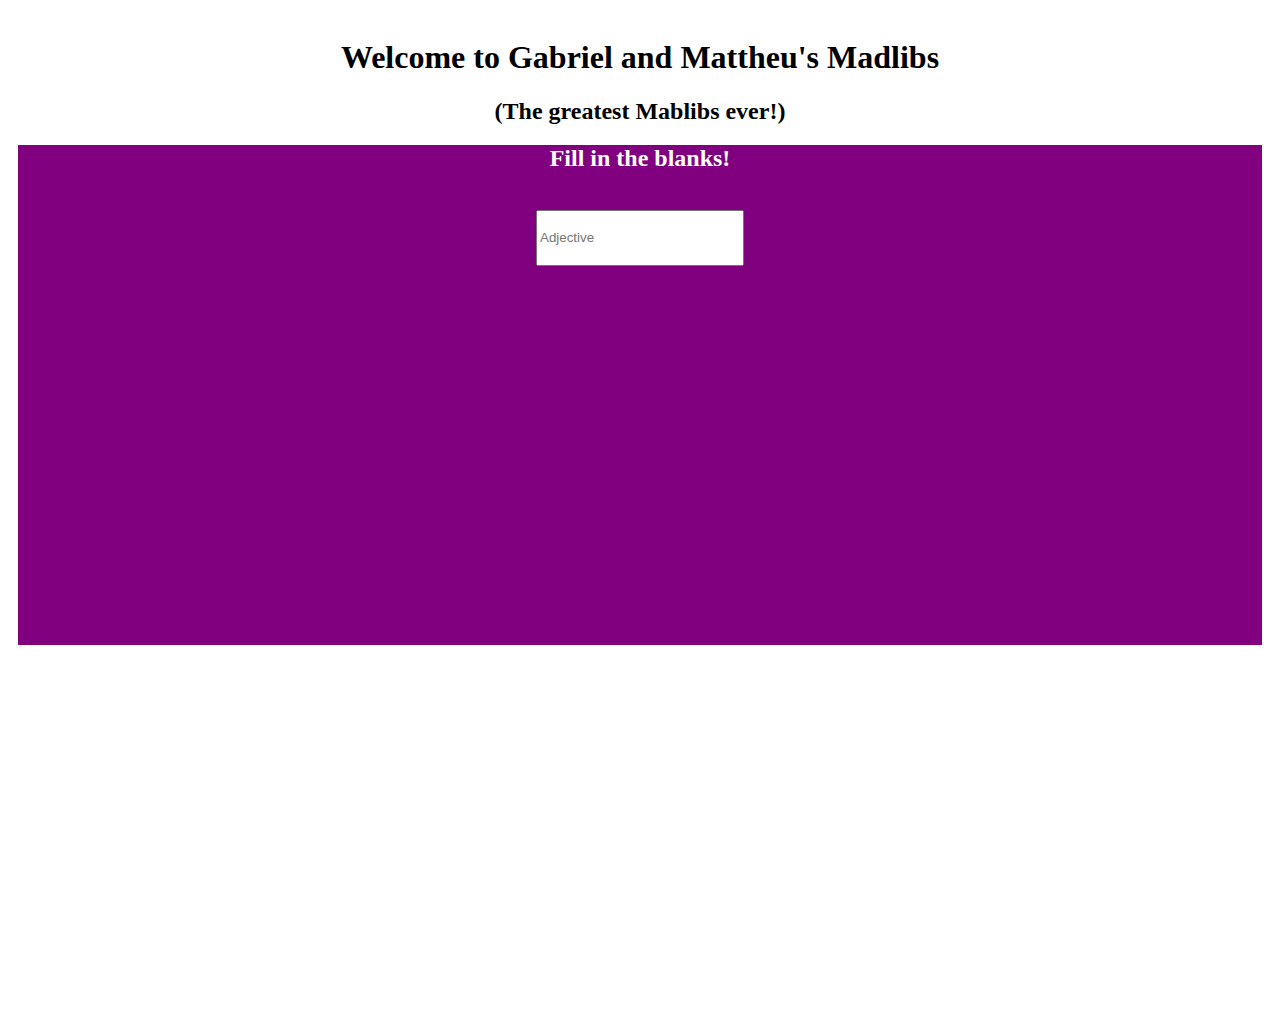
==== templates/index.html @ b38fe938 "Home page and python" ====
<!DOCTYPE html>
<html lang="en">
<head>
    <meta charset="UTF-8">
    <meta name="viewport" content="width=device-width, initial-scale=1.0">
    <title>Mablibs</title>
    <link rel="stylesheet" href="../static/styles/style.css">
</head>
<body>
    <div id="everything">
        <div id="Welcome text">
            <h1 id = "Welcome" class = "Text">Welcome to Gabriel and Mattheu's Madlibs</h1>
            <h2 id = "brag" class = "Text">(The greatest Mablibs ever!)</h2>
        </div>
        <div id="submission">
            <h2 id="fillInText" class="Text"> Fill in the blanks!</h2>
            <form>
                <label for="fname"></label><br>
                <input required type="text" id="fname" name="fname" placeholder="Adjective" class="madlibsQuestion"><br>
            </form>
        </div>
    </div>
</body>
</html>
---- static/styles/style.css ----
#everything{
    text-align: center;
    justify-content: center;
    margin: auto;
    padding: 10px;
    display: flexbox;
    height: 1000px;
}

#submission{
    background-color: purple;
    width: 100%;
    height: 50%;
}

#fillInText{
    color: white;
}

.madlibsQuestion{
    width: 200px;
    height: 50px;
    display: inline-block;
    flex-wrap: wrap;

}
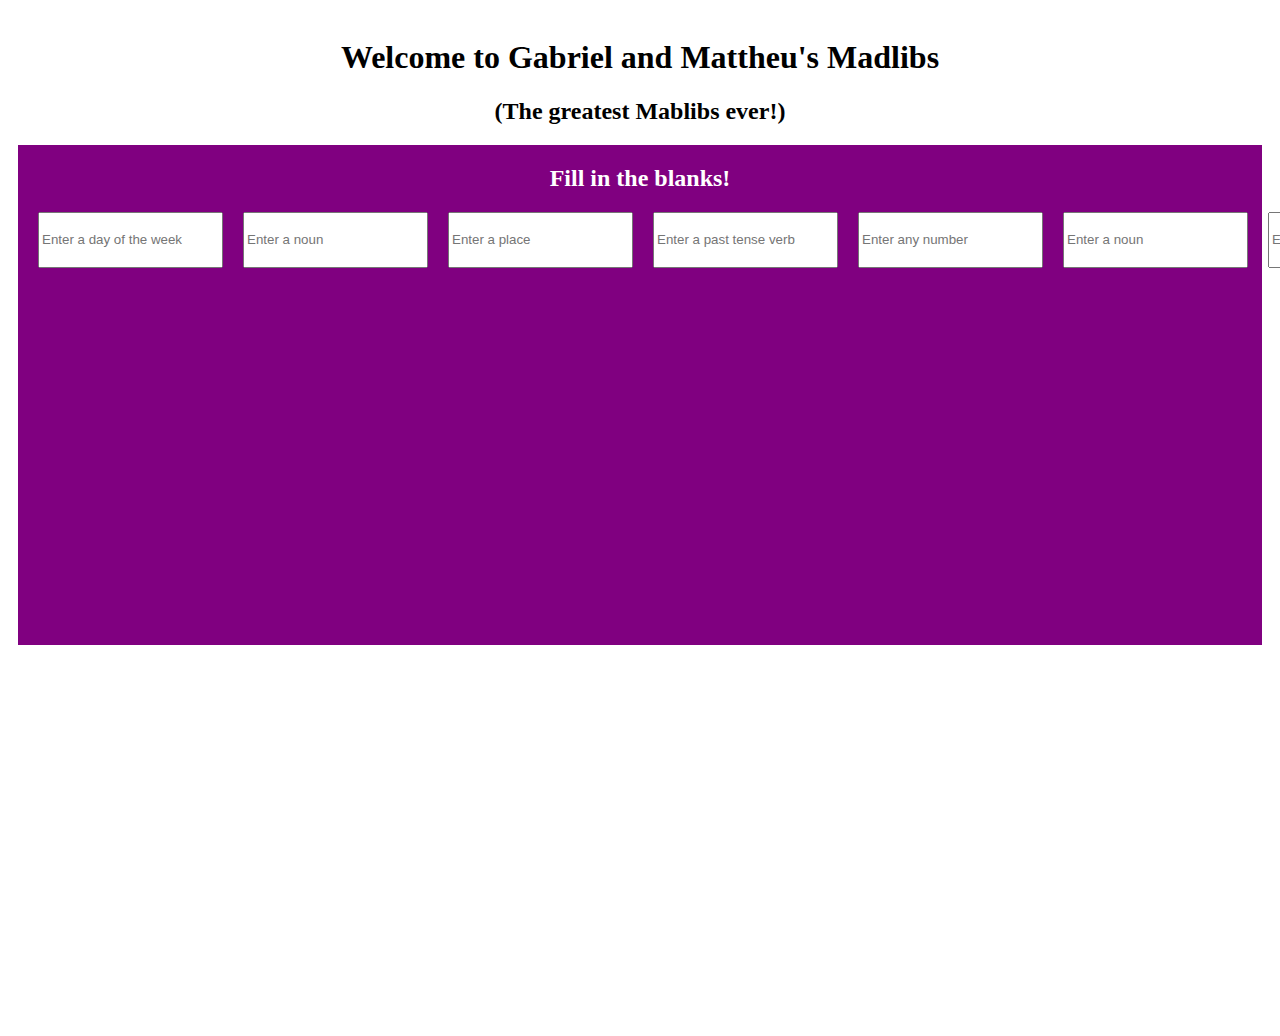
==== commit fcea568c: "Added form with all the questions" ====
--- a/templates/index.html
+++ b/templates/index.html
@@ -8,15 +8,23 @@
 </head>
 <body>
     <div id="everything">
-        <div id="Welcome text">
+        <div id="welcomeText">
             <h1 id = "Welcome" class = "Text">Welcome to Gabriel and Mattheu's Madlibs</h1>
             <h2 id = "brag" class = "Text">(The greatest Mablibs ever!)</h2>
         </div>
         <div id="submission">
             <h2 id="fillInText" class="Text"> Fill in the blanks!</h2>
             <form>
-                <label for="fname"></label><br>
-                <input required type="text" id="fname" name="fname" placeholder="Adjective" class="madlibsQuestion"><br>
+                <div id="grid">
+                    <input required type="text" id="dayoftheweek" name="dayoftheweek" placeholder="Enter a day of the week" class="madlibsQuestion">
+                    <input required type="text" id="noun1" name="noun1" placeholder="Enter a noun" class="madlibsQuestion">
+                    <input required type="text" id="place1" name="place1" placeholder="Enter a place" class="madlibsQuestion">
+                    <input required type="text" id="pasttenseverb1" name="pasttenseverb1" placeholder="Enter a past tense verb" class="madlibsQuestion">
+                    <input required type="text" id="income" name="income" placeholder="Enter any number" class="madlibsQuestion">
+                    <input required type="text" id="noun2" name="noun2" placeholder="Enter a noun" class="madlibsQuestion">
+                    <input required type="text" id="place2" name="place2" placeholder="Enter any place" class="madlibsQuestion">
+                    <input required type="text" id="pasttenseverb2" name="pasttenseverb2" placeholder="Enter a past tense verb" class="madlibsQuestion">
+                </div>
             </form>
         </div>
     </div>
--- a/static/styles/style.css
+++ b/static/styles/style.css
@@ -1,5 +1,4 @@
 #everything{
-    text-align: center;
     justify-content: center;
     margin: auto;
     padding: 10px;
@@ -7,10 +6,13 @@
     height: 1000px;
 }
 
+
 #submission{
     background-color: purple;
     width: 100%;
     height: 50%;
+    display: inline-block;
+    flex-wrap: wrap;
 }
 
 #fillInText{
@@ -20,7 +22,20 @@
 .madlibsQuestion{
     width: 200px;
     height: 50px;
-    display: inline-block;
-    flex-wrap: wrap;
 
+}
+
+#grid{  
+    display: flex;
+    gap: 20px;
+    margin: 20px;
+
+}
+
+#welcomeText{
+    text-align: center;
+}
+
+#fillInText{
+    text-align: center;
 }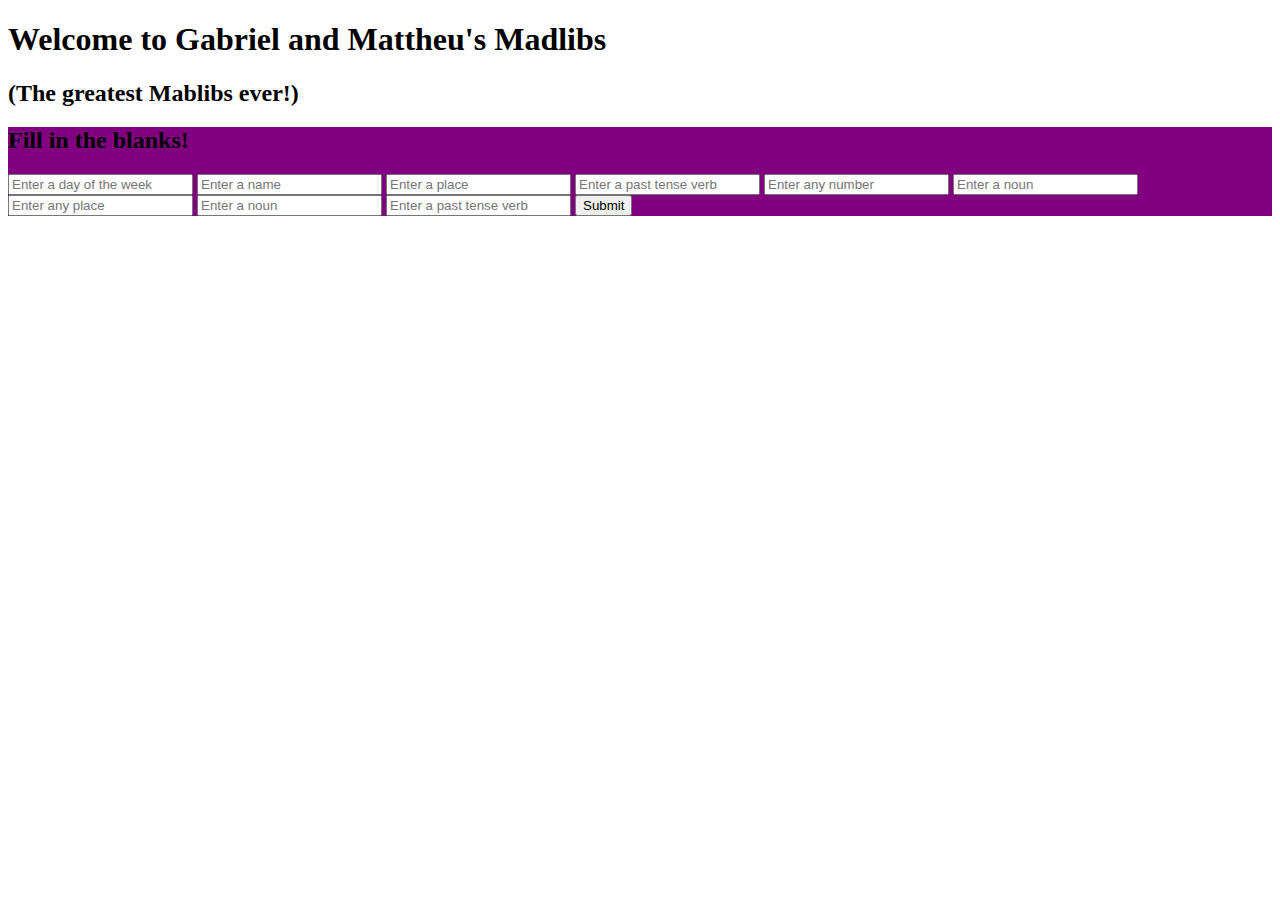
==== commit 88a2b2b7: "Got submission working" ====
--- a/templates/index.html
+++ b/templates/index.html
@@ -14,16 +14,18 @@
         </div>
         <div id="submission">
             <h2 id="fillInText" class="Text"> Fill in the blanks!</h2>
-            <form>
+            <form action = "{{ url }}" method ="POST">
                 <div id="grid">
                     <input required type="text" id="dayoftheweek" name="dayoftheweek" placeholder="Enter a day of the week" class="madlibsQuestion">
-                    <input required type="text" id="noun1" name="noun1" placeholder="Enter a noun" class="madlibsQuestion">
+                    <input required type="text" id="name" name="name" placeholder="Enter a name" class="madlibsQuestion">
                     <input required type="text" id="place1" name="place1" placeholder="Enter a place" class="madlibsQuestion">
                     <input required type="text" id="pasttenseverb1" name="pasttenseverb1" placeholder="Enter a past tense verb" class="madlibsQuestion">
                     <input required type="text" id="income" name="income" placeholder="Enter any number" class="madlibsQuestion">
+                    <input required type="text" id="noun1" name="noun1" placeholder="Enter a noun" class="madlibsQuestion">
+                    <input required type="text" id="place2" name="place2" placeholder="Enter any place" class="madlibsQuestion">
                     <input required type="text" id="noun2" name="noun2" placeholder="Enter a noun" class="madlibsQuestion">
-                    <input required type="text" id="place2" name="place2" placeholder="Enter any place" class="madlibsQuestion">
                     <input required type="text" id="pasttenseverb2" name="pasttenseverb2" placeholder="Enter a past tense verb" class="madlibsQuestion">
+                    <input type="submit" id="submitButton">
                 </div>
             </form>
         </div>
--- a/static/styles/style.css
+++ b/static/styles/style.css
@@ -1,41 +1,11 @@
-#everything{
-    justify-content: center;
-    margin: auto;
-    padding: 10px;
-    display: flexbox;
-    height: 1000px;
-}
-
-
 #submission{
     background-color: purple;
     width: 100%;
     height: 50%;
-    display: inline-block;
-    flex-wrap: wrap;
 }
 
-#fillInText{
-    color: white;
+everything{
+    width: 1424px;
+    height: 100%;
 }
 
-.madlibsQuestion{
-    width: 200px;
-    height: 50px;
-
-}
-
-#grid{  
-    display: flex;
-    gap: 20px;
-    margin: 20px;
-
-}
-
-#welcomeText{
-    text-align: center;
-}
-
-#fillInText{
-    text-align: center;
-}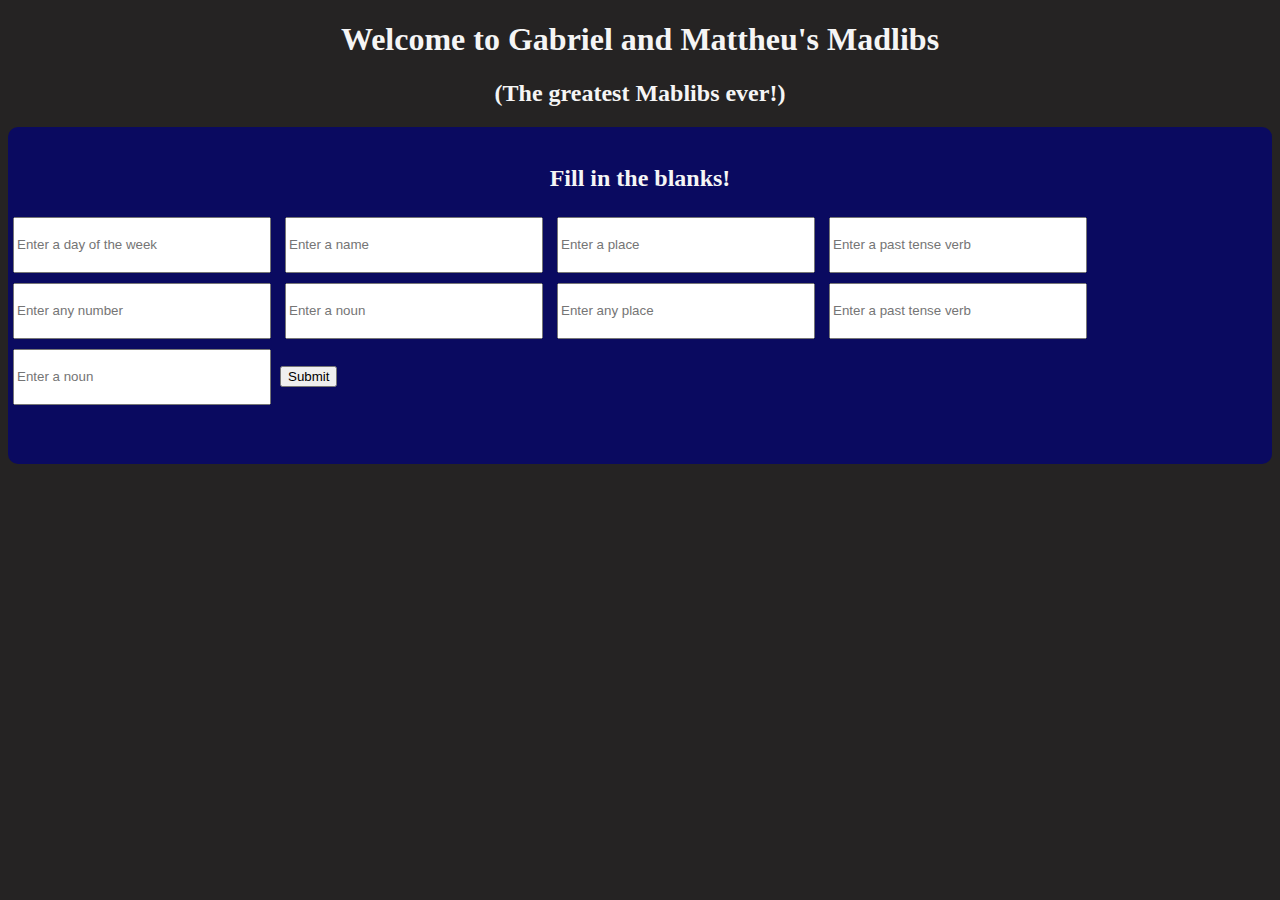
==== commit 9ba4919d: "Finished logic." ====
--- a/templates/index.html
+++ b/templates/index.html
@@ -6,15 +6,16 @@
     <title>Mablibs</title>
     <link rel="stylesheet" href="../static/styles/style.css">
 </head>
-<body>
+<body id="body">
     <div id="everything">
         <div id="welcomeText">
             <h1 id = "Welcome" class = "Text">Welcome to Gabriel and Mattheu's Madlibs</h1>
             <h2 id = "brag" class = "Text">(The greatest Mablibs ever!)</h2>
         </div>
-        <div id="submission">
+        <div id="submissionBox">
+            <br>
             <h2 id="fillInText" class="Text"> Fill in the blanks!</h2>
-            <form action = "{{ url }}" method ="POST">
+            <form action = "{{ url }}" method ="POST" id="madLibsForm">
                 <div id="grid">
                     <input required type="text" id="dayoftheweek" name="dayoftheweek" placeholder="Enter a day of the week" class="madlibsQuestion">
                     <input required type="text" id="name" name="name" placeholder="Enter a name" class="madlibsQuestion">
@@ -23,11 +24,14 @@
                     <input required type="text" id="income" name="income" placeholder="Enter any number" class="madlibsQuestion">
                     <input required type="text" id="noun1" name="noun1" placeholder="Enter a noun" class="madlibsQuestion">
                     <input required type="text" id="place2" name="place2" placeholder="Enter any place" class="madlibsQuestion">
+                    <input required type="text" id="pasttenseverb2" name="pasttenseverb2" placeholder="Enter a past tense verb" class="madlibsQuestion">
                     <input required type="text" id="noun2" name="noun2" placeholder="Enter a noun" class="madlibsQuestion">
-                    <input required type="text" id="pasttenseverb2" name="pasttenseverb2" placeholder="Enter a past tense verb" class="madlibsQuestion">
                     <input type="submit" id="submitButton">
                 </div>
             </form>
+            <br>
+            <br>
+            <br>
         </div>
     </div>
 </body>
--- a/static/styles/style.css
+++ b/static/styles/style.css
@@ -1,11 +1,20 @@
-#submission{
-    background-color: purple;
-    width: 100%;
-    height: 50%;
+#body{
+    background-color: rgb(37, 35, 35);
 }
 
-everything{
-    width: 1424px;
-    height: 100%;
+.Text{
+    color: whitesmoke;
+    text-align: center;
 }
 
+#submissionBox{
+    background-color: rgb(10, 10, 96);
+    border-radius: 10px;
+}
+
+.madlibsQuestion{
+    height: 50px;
+    width: 250px;
+    margin: 5px;
+}
+
